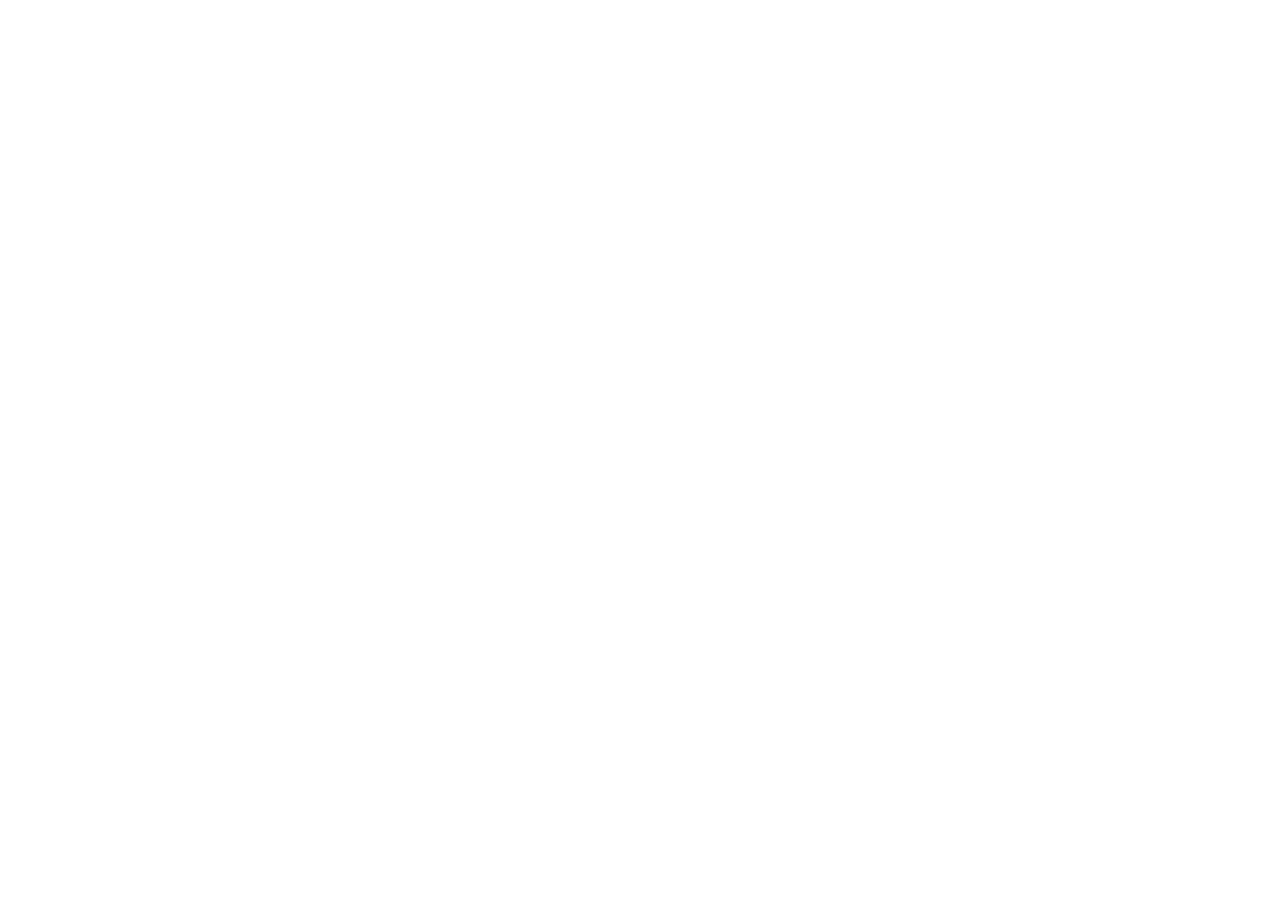
==== Assignment_1/index.html @ 6ec9952d "INET2005 Assignment #1 - Just started." ====
<!DOCTYPE html>
<html>
<head lang="en">
    <meta charset="UTF-8">
    <title>INET2005 - Assignment #1</title>
    <link rel="stylesheet" type="text/css" href="styles/styles.css">
</head>
<body>

</body>
</html>
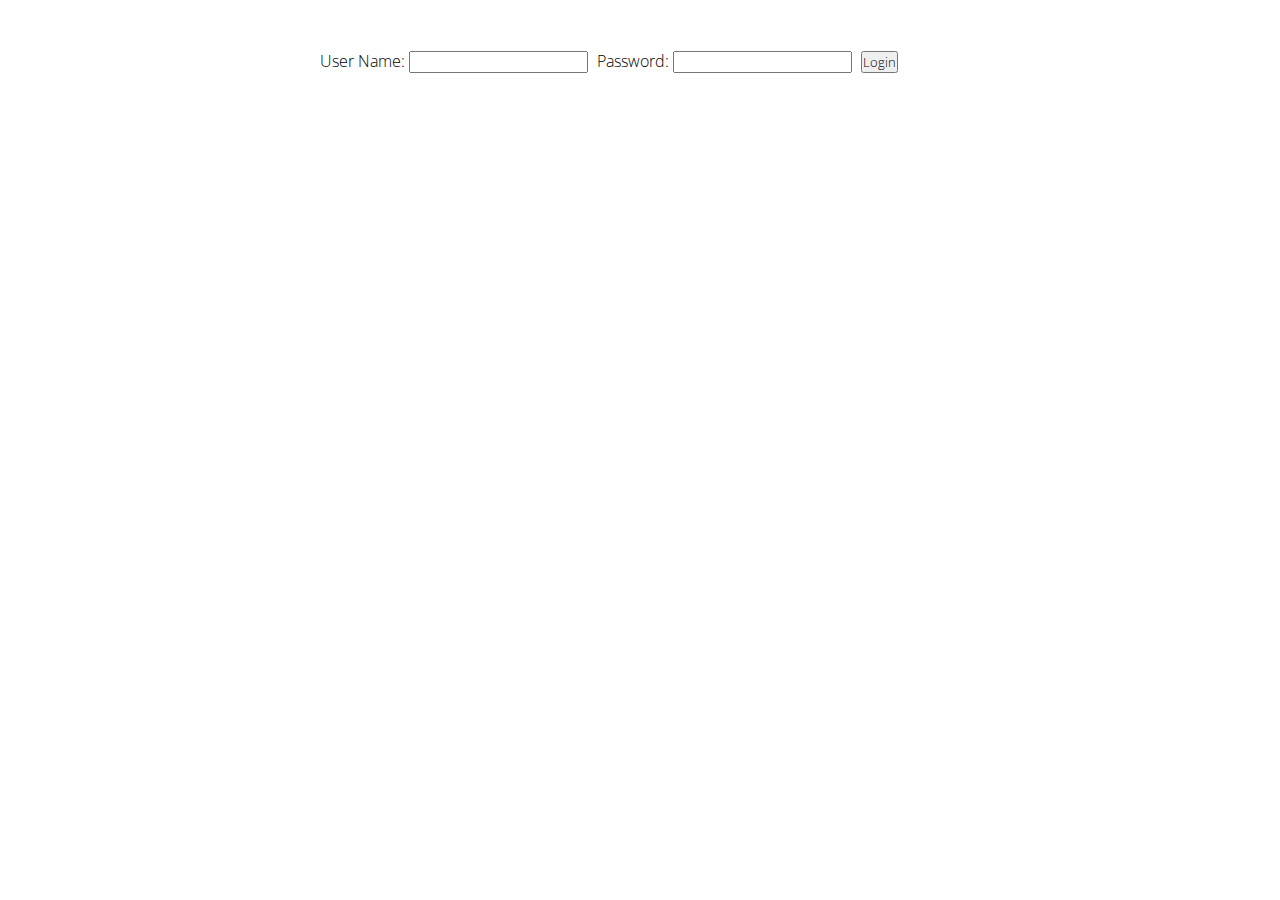
==== commit 4cece551: "INET2005 Assignment #1 - Login started, users table created" ====
--- a/Assignment_1/index.html
+++ b/Assignment_1/index.html
@@ -2,10 +2,18 @@
 <html>
 <head lang="en">
     <meta charset="UTF-8">
-    <title>INET2005 - Assignment #1</title>
+    <title>Assignment #1 - Login</title>
     <link rel="stylesheet" type="text/css" href="styles/styles.css">
+    <link href='https://fonts.googleapis.com/css?family=Open+Sans:400,700,300' rel='stylesheet' type='text/css'>
 </head>
 <body>
+<form action="php/login.php" method="post" autocomplete="off">
+    <label for="userName">User Name: </label>
+    <input type="text" name="userName" id="userName">
+    <label for="password">Password: </label>
+    <input type="password" name="password" id="password">
+    <input type="submit" value="Login">
+</form>
 
 </body>
 </html>--- a/Assignment_1/styles/styles.css
+++ b/Assignment_1/styles/styles.css
@@ -0,0 +1,77 @@
+
+* {
+    margin: 0px;
+    padding: 0px;
+}
+
+body {
+    font-family: 'Open Sans', sans-serif;
+    font-size: 12pt;
+    font-weight: 300;
+    margin:auto;
+    padding-top: 50px;
+    width: 50%;
+}
+
+table, th, td {
+    border: 1px solid black;
+}
+
+table {
+    float: left;
+    background-color: grey;
+    margin-right: 20px;
+}
+
+th, td {
+    padding: 0px;
+    /*background-color: white;*/
+    padding-left: 2px;
+    padding-right: 2px;
+}
+
+section {
+    float: left;
+}
+
+a {
+    margin-right: 5px;
+}
+
+a:hover {
+    color: orange;
+}
+
+.inputLabel {
+    width: 185px;
+    display: inline-block;
+}
+
+input:focus {
+    background-color: #F0FAFF;
+}
+
+input {
+    /*font-size: 10pt;*/
+    font-family: 'Open Sans', sans-serif;
+    font-weight: 300;
+    display: inline-block;
+    margin-right: 5px;
+}
+
+tr:nth-child(odd) {
+    background-color: #E6E6E6;
+}
+
+tr:nth-child(even) {
+    background-color: #FFFFFF;
+}
+
+td form input {
+    margin: 4px 1px 0px 2px;
+}
+
+form span {
+    color: red;
+    visibility: hidden;
+}